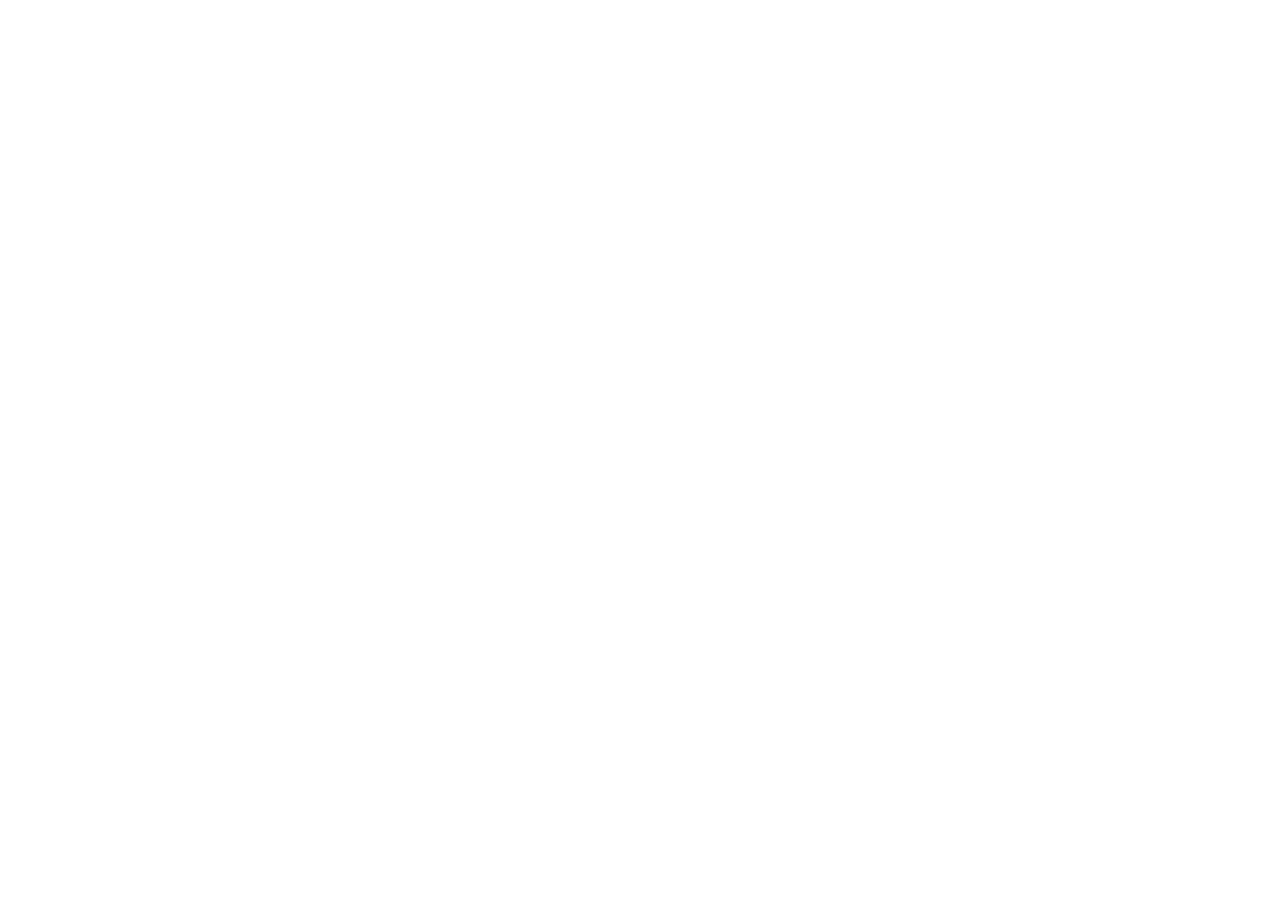
==== CSS - My Site/index.html @ 36cbf080 "completed 38. Stylised Personal Site" ====
<!DOCTYPE html>
<html lang="en">
<head>
    <meta charset="UTF-8">
    <meta name="viewport" content="width=device-width, initial-scale=1.0">
    <meta http-equiv="X-UA-Compatible" content="ie=edge">
    <title>Chris Wray - Developer</title>
    <link rel="stylesheet" href="css/styles.css">
</head>
<body>
    
</body>
</html>
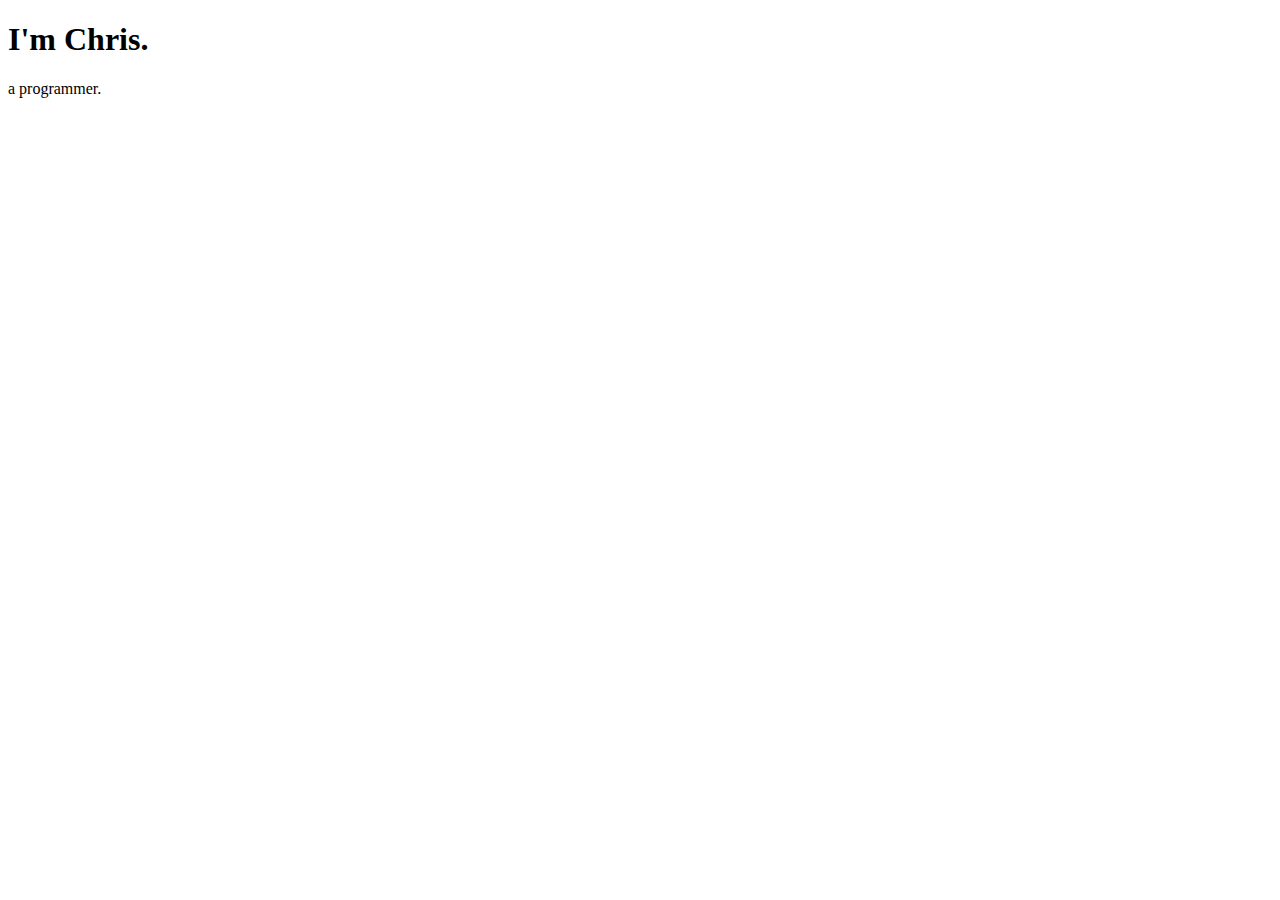
==== commit 32237bd7: "completed 40. HTML Divs" ====
--- a/CSS - My Site/index.html
+++ b/CSS - My Site/index.html
@@ -1,13 +1,21 @@
 <!DOCTYPE html>
 <html lang="en">
+
 <head>
     <meta charset="UTF-8">
     <meta name="viewport" content="width=device-width, initial-scale=1.0">
     <meta http-equiv="X-UA-Compatible" content="ie=edge">
     <title>Chris Wray - Developer</title>
     <link rel="stylesheet" href="css/styles.css">
+    <link rel="icon" href="favicon.ico">
 </head>
+
 <body>
+    <div>
+        <h1>I'm Chris.</h1>
+        <p>a programmer.</p>
+    </div>
     
 </body>
+
 </html>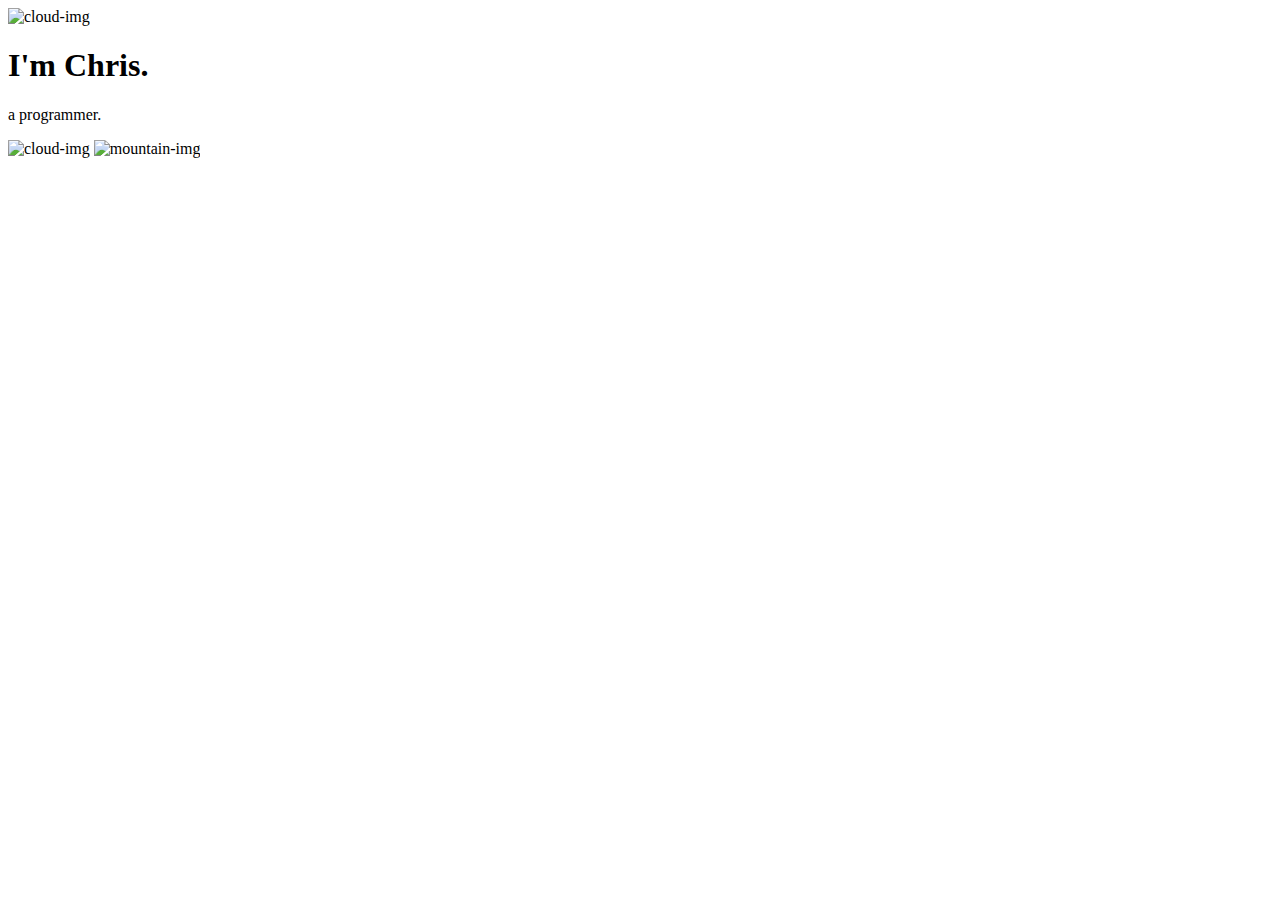
==== commit a91e2c07: "completed 46. Centering with CSS" ====
--- a/CSS - My Site/index.html
+++ b/CSS - My Site/index.html
@@ -11,11 +11,21 @@
 </head>
 
 <body>
-    <div>
+    <div class="top-container">
+        <img class="top-cloud" src="images/cloud.png" alt="cloud-img">
         <h1>I'm Chris.</h1>
-        <p>a programmer.</p>
+        <p>a <span class="pro">pro</span>grammer.</p>
+        <img class="bottom-cloud" src="images/cloud.png" alt="cloud-img">
+        <img src="images/mountain.png" alt="mountain-img">
     </div>
-    
+    <div class="middle-container">
+
+    </div>
+    <div class="bottom-container">
+
+    </div>
+
+
 </body>
 
 </html>